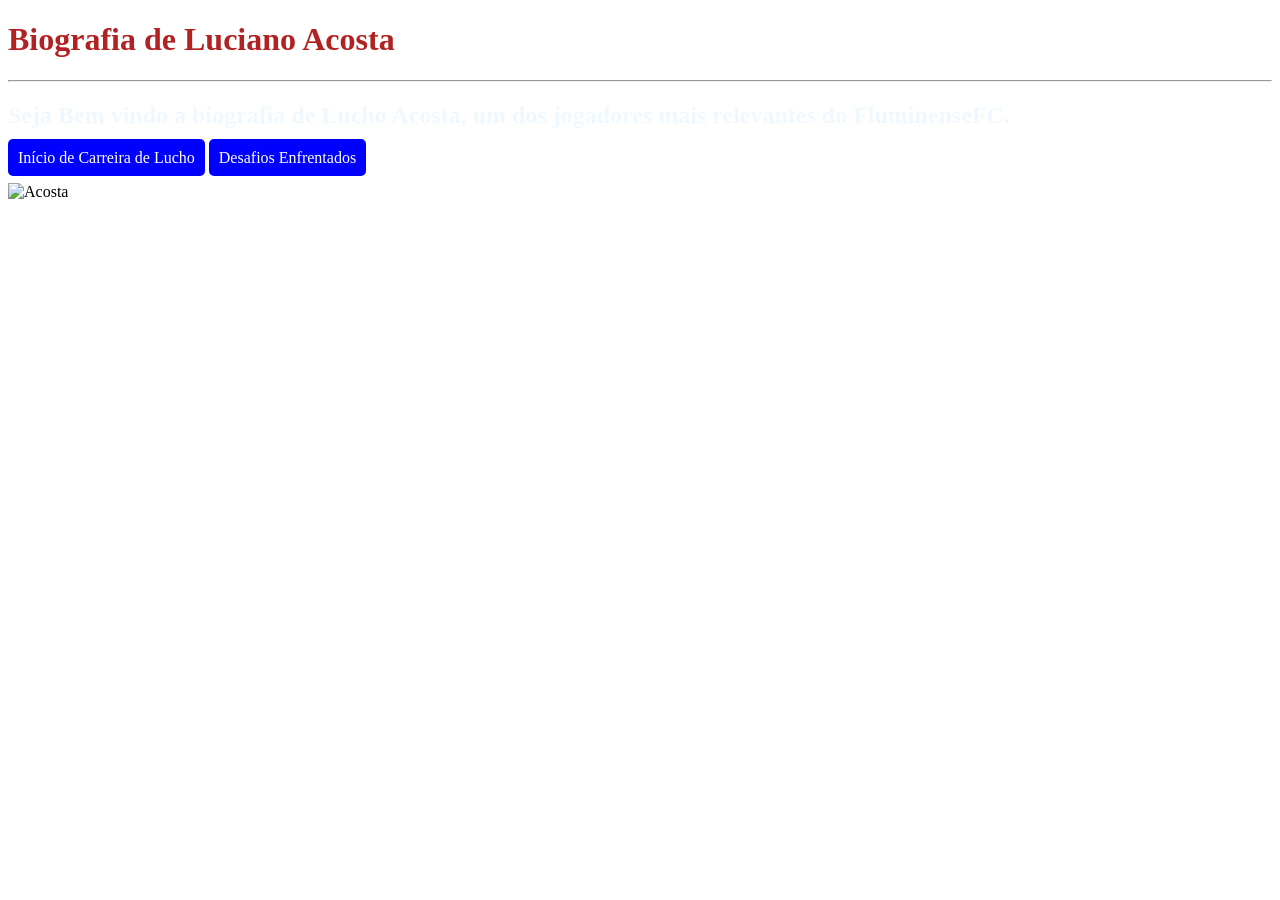
==== index.html @ 2be3525a "Add files via upload" ====
<!DOCTYPE html>
<html lang="pt-BR">

<head>
    <meta charset="UTF-8">
    <meta name="viewport" content="width=device-width, initial-scale=1.0">
    <title>Exercício1</title>
    <h1 style="color: firebrick;">Biografia de Luciano Acosta</h1>
    <hr>
    <h2 style="color: aliceblue;">Seja Bem vindo a biografia de Lucho Acosta, um dos jogadores mais relevantes do
        FluminenseFC.</h2>
    <a href="início.html"
        style="padding: 10px; background-color: blue; color: white; text-decoration: none; border-radius: 5px;">
        Início de Carreira de Lucho</a>
    <a href="jdesafios.html"
        style="padding: 10px; background-color: blue; color: white; text-decoration: none; border-radius: 5px;">
        Desafios Enfrentados</a>

<body style="background:url('./images/texturapreta.jpg')">
    <p><img src="images/lucho.jpg" alt="Acosta" class="foto1"></p>



    <script src="script.css"></script>
</body>

</html>
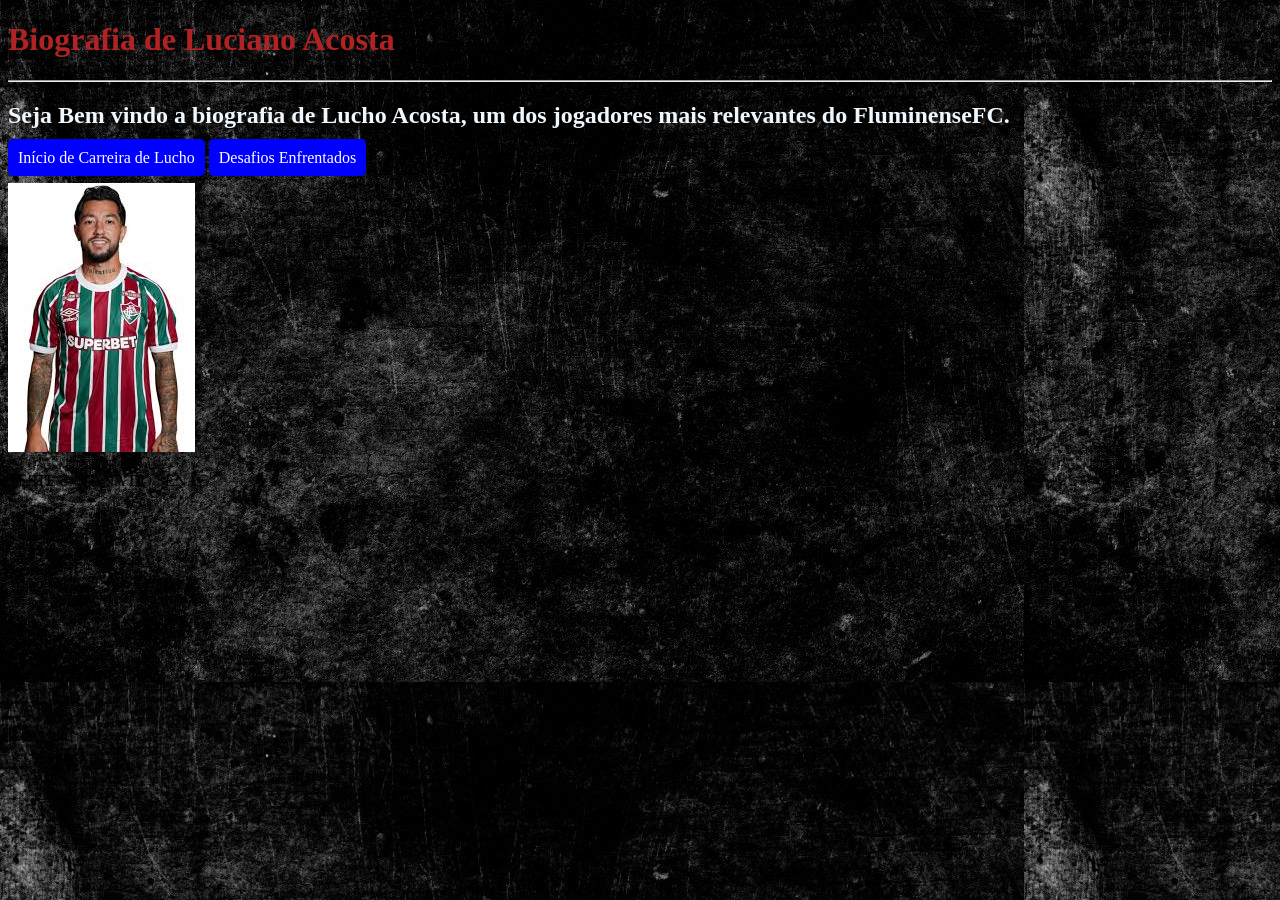
==== commit 6a012a4f: "Atualização ao arquivo index.html" ====
--- a/index.html
+++ b/index.html
@@ -19,7 +19,7 @@
 <body style="background:url('./images/texturapreta.jpg')">
     <p><img src="images/lucho.jpg" alt="Acosta" class="foto1"></p>
 
-
+<p style>TESTE SACANA DO SENAC</p>
 
     <script src="script.css"></script>
 </body>
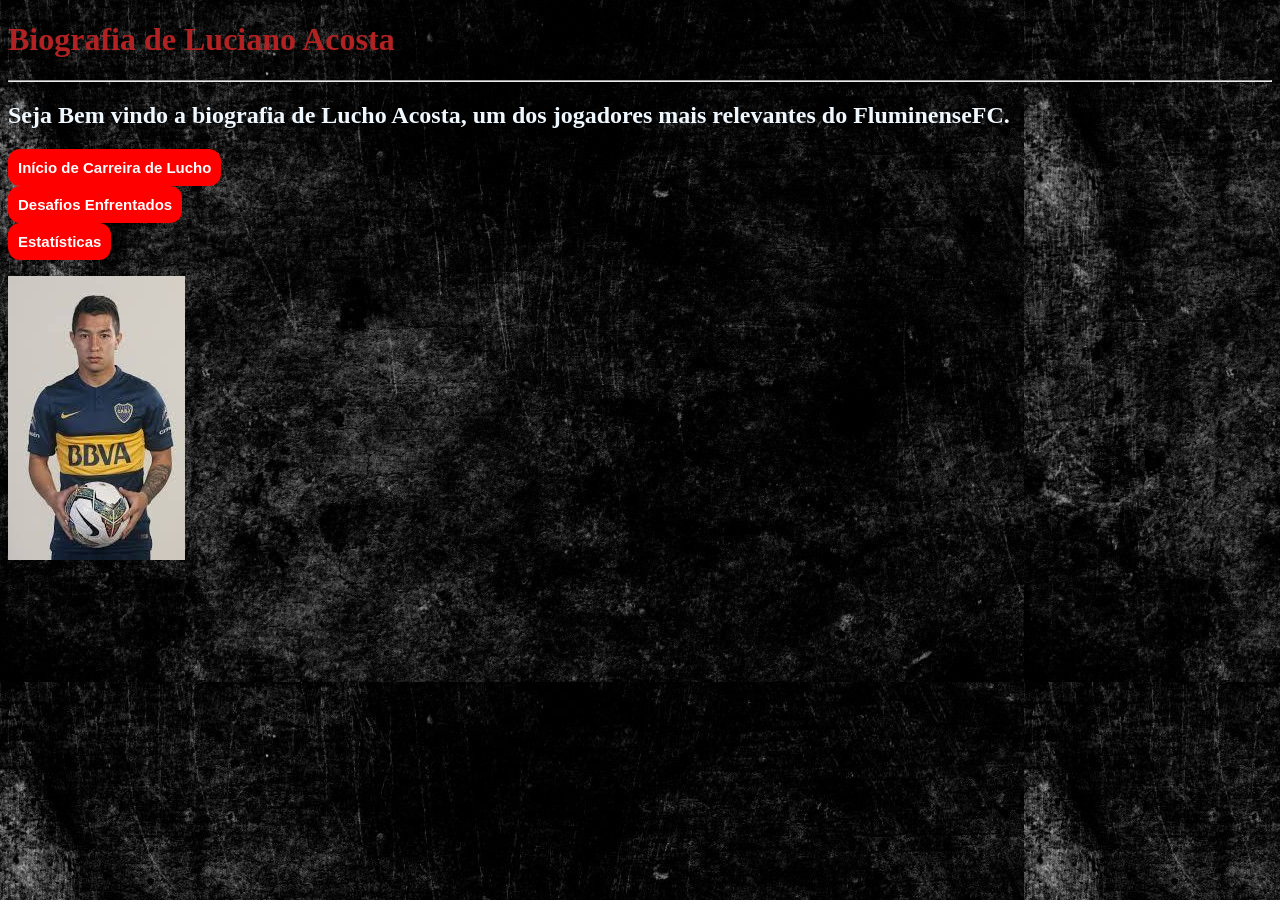
==== commit cb208963: "atualizacao" ====
--- a/index.html
+++ b/index.html
@@ -9,18 +9,28 @@
     <hr>
     <h2 style="color: aliceblue;">Seja Bem vindo a biografia de Lucho Acosta, um dos jogadores mais relevantes do
         FluminenseFC.</h2>
-    <a href="início.html"
-        style="padding: 10px; background-color: blue; color: white; text-decoration: none; border-radius: 5px;">
-        Início de Carreira de Lucho</a>
-    <a href="jdesafios.html"
-        style="padding: 10px; background-color: blue; color: white; text-decoration: none; border-radius: 5px;">
-        Desafios Enfrentados</a>
+
+    <link rel="stylesheet" href="script.css">
+    <div>
+        <a href="início.html">
+        <button class="one">Início de Carreira de Lucho</button></a>
+    </div>
+    <link rel="stylesheet" href="script.css">
+    <div>
+        <a href="jdesafios.html">
+            <button class="two">Desafios Enfrentados</button>
+        </a>
+    </div>
+
+    <link rel="stylesheet" href="script.css">
+    <div>
+        <a href="estatisticas.html">
+            <button class="three">Estatísticas</button>
+        </a>
+    <div>
 
 <body style="background:url('./images/texturapreta.jpg')">
-    <p><img src="images/lucho.jpg" alt="Acosta" class="foto1"></p>
-
-<p style>TESTE SACANA DO SENAC</p>
-
+    <p><img src="images/acostaboca.jpg" alt="Acosta" class="foto1"></p>
     <script src="script.css"></script>
 </body>
 
--- a/script.css
+++ b/script.css
@@ -0,0 +1,63 @@
+/* Botão de Início de Carreira */
+.one {
+    padding: 10px;
+    font-size: 15px;
+    font-weight: 600;
+    background-color: red;
+    color: white;
+    border: none;
+    border-radius: 12px;
+    cursor: pointer;
+    transition: all 0.3s ease;
+}
+.one:hover {
+    background-color: rgb(0, 0, 254);
+    transform: translateY(-3px);
+}
+.one:focus {
+    outline: none;
+    box-shadow: 0 0 0 3px rgba(0, 0, 254, 0.5);
+}
+    /* Botão de Desafios */
+    .two {
+    padding-right: 600px;
+    padding: 10px;
+    font-size: 15px;
+    font-weight: 600;
+    background-color: red;
+    color: white;
+    border: none;
+    border-radius: 12px;
+    cursor: pointer;
+    transition: all 0.3s ease;
+}
+
+.two:hover {
+    background-color: rgb(0, 0, 254);
+    transform: translateY(-3px);
+}
+.two:focus {
+    outline: none;
+    box-shadow: 0 0 0 3px rgba(0, 0, 254, 0.5);
+}
+/*Botão de Estatísticas*/
+    .three {
+    padding-right: 600px;
+    padding: 10px;
+    font-size: 15px;
+    font-weight: 600;
+    background-color: red;
+    color: white;
+    border: none;
+    border-radius: 12px;
+    cursor: pointer;
+    transition: all 0.3s ease;
+}
+.three:hover {
+    background-color: rgb(0, 0, 254);
+    transform: translateY(-3px);
+}
+.three:focus {
+    outline: none;
+    box-shadow: 0 0 0 3px rgba(0, 0, 254, 0.5);
+}
--- a/script.css
+++ b/script.css
@@ -0,0 +1,63 @@
+/* Botão de Início de Carreira */
+.one {
+    padding: 10px;
+    font-size: 15px;
+    font-weight: 600;
+    background-color: red;
+    color: white;
+    border: none;
+    border-radius: 12px;
+    cursor: pointer;
+    transition: all 0.3s ease;
+}
+.one:hover {
+    background-color: rgb(0, 0, 254);
+    transform: translateY(-3px);
+}
+.one:focus {
+    outline: none;
+    box-shadow: 0 0 0 3px rgba(0, 0, 254, 0.5);
+}
+    /* Botão de Desafios */
+    .two {
+    padding-right: 600px;
+    padding: 10px;
+    font-size: 15px;
+    font-weight: 600;
+    background-color: red;
+    color: white;
+    border: none;
+    border-radius: 12px;
+    cursor: pointer;
+    transition: all 0.3s ease;
+}
+
+.two:hover {
+    background-color: rgb(0, 0, 254);
+    transform: translateY(-3px);
+}
+.two:focus {
+    outline: none;
+    box-shadow: 0 0 0 3px rgba(0, 0, 254, 0.5);
+}
+/*Botão de Estatísticas*/
+    .three {
+    padding-right: 600px;
+    padding: 10px;
+    font-size: 15px;
+    font-weight: 600;
+    background-color: red;
+    color: white;
+    border: none;
+    border-radius: 12px;
+    cursor: pointer;
+    transition: all 0.3s ease;
+}
+.three:hover {
+    background-color: rgb(0, 0, 254);
+    transform: translateY(-3px);
+}
+.three:focus {
+    outline: none;
+    box-shadow: 0 0 0 3px rgba(0, 0, 254, 0.5);
+}
--- a/script.css
+++ b/script.css
@@ -0,0 +1,63 @@
+/* Botão de Início de Carreira */
+.one {
+    padding: 10px;
+    font-size: 15px;
+    font-weight: 600;
+    background-color: red;
+    color: white;
+    border: none;
+    border-radius: 12px;
+    cursor: pointer;
+    transition: all 0.3s ease;
+}
+.one:hover {
+    background-color: rgb(0, 0, 254);
+    transform: translateY(-3px);
+}
+.one:focus {
+    outline: none;
+    box-shadow: 0 0 0 3px rgba(0, 0, 254, 0.5);
+}
+    /* Botão de Desafios */
+    .two {
+    padding-right: 600px;
+    padding: 10px;
+    font-size: 15px;
+    font-weight: 600;
+    background-color: red;
+    color: white;
+    border: none;
+    border-radius: 12px;
+    cursor: pointer;
+    transition: all 0.3s ease;
+}
+
+.two:hover {
+    background-color: rgb(0, 0, 254);
+    transform: translateY(-3px);
+}
+.two:focus {
+    outline: none;
+    box-shadow: 0 0 0 3px rgba(0, 0, 254, 0.5);
+}
+/*Botão de Estatísticas*/
+    .three {
+    padding-right: 600px;
+    padding: 10px;
+    font-size: 15px;
+    font-weight: 600;
+    background-color: red;
+    color: white;
+    border: none;
+    border-radius: 12px;
+    cursor: pointer;
+    transition: all 0.3s ease;
+}
+.three:hover {
+    background-color: rgb(0, 0, 254);
+    transform: translateY(-3px);
+}
+.three:focus {
+    outline: none;
+    box-shadow: 0 0 0 3px rgba(0, 0, 254, 0.5);
+}
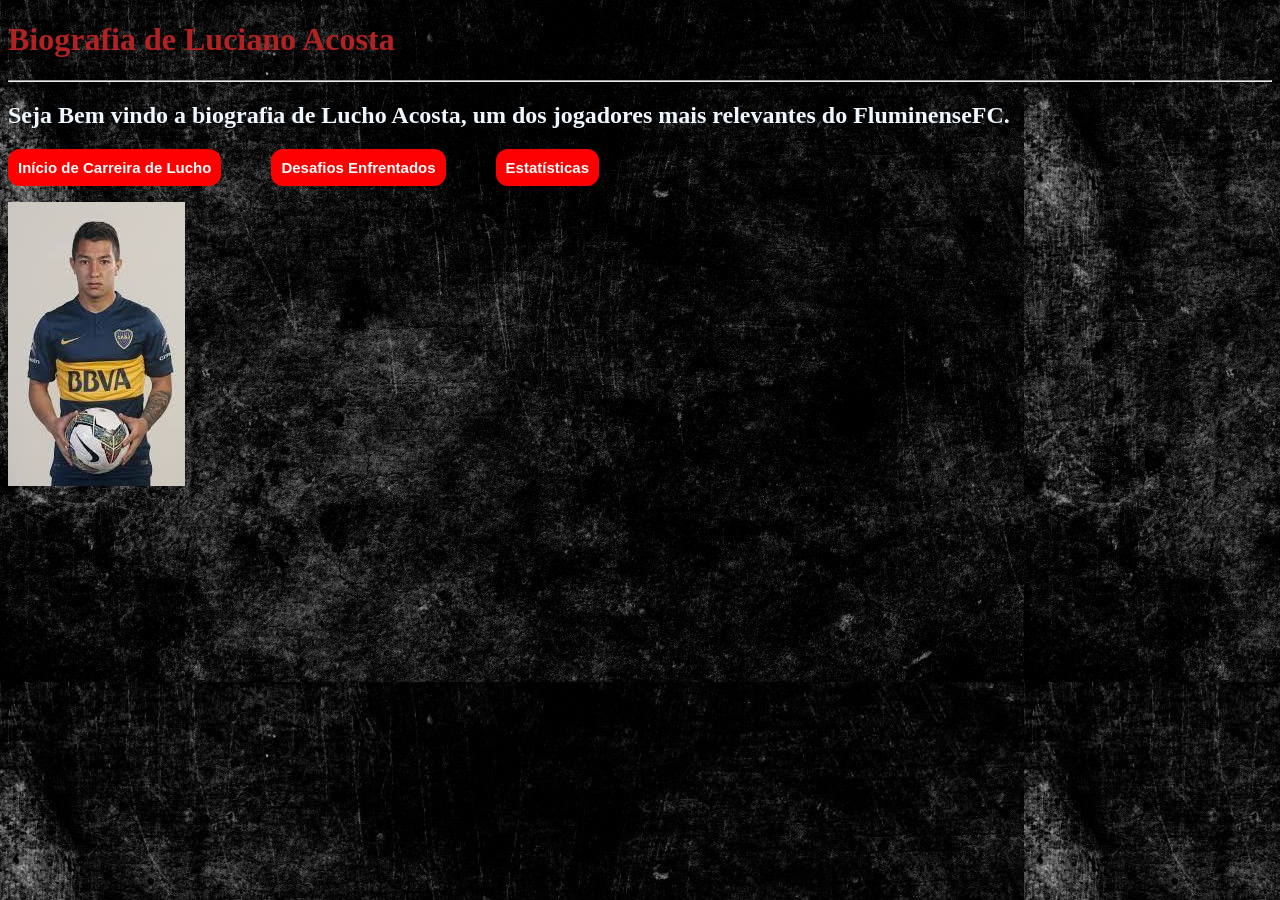
==== commit cbeedd84: "atualizacao2" ====
--- a/index.html
+++ b/index.html
@@ -9,25 +9,18 @@
     <hr>
     <h2 style="color: aliceblue;">Seja Bem vindo a biografia de Lucho Acosta, um dos jogadores mais relevantes do
         FluminenseFC.</h2>
-
+    <div class="buttons">
     <link rel="stylesheet" href="script.css">
-    <div>
         <a href="início.html">
-        <button class="one">Início de Carreira de Lucho</button></a>
-    </div>
-    <link rel="stylesheet" href="script.css">
-    <div>
+            <button class="one">Início de Carreira de Lucho</button></a>
+        <link rel="stylesheet" href="script.css">
         <a href="jdesafios.html">
             <button class="two">Desafios Enfrentados</button>
-        </a>
+            <link rel="stylesheet" href="script.css">
+            <a href="estatisticas.html">
+                <button class="three">Estatísticas</button>
     </div>
-
-    <link rel="stylesheet" href="script.css">
-    <div>
-        <a href="estatisticas.html">
-            <button class="three">Estatísticas</button>
-        </a>
-    <div>
+</head>
 
 <body style="background:url('./images/texturapreta.jpg')">
     <p><img src="images/acostaboca.jpg" alt="Acosta" class="foto1"></p>
--- a/script.css
+++ b/script.css
@@ -61,3 +61,7 @@
     outline: none;
     box-shadow: 0 0 0 3px rgba(0, 0, 254, 0.5);
 }
+.buttons {
+    display: flex;
+    gap: 50px;
+}
--- a/script.css
+++ b/script.css
@@ -61,3 +61,7 @@
     outline: none;
     box-shadow: 0 0 0 3px rgba(0, 0, 254, 0.5);
 }
+.buttons {
+    display: flex;
+    gap: 50px;
+}
--- a/script.css
+++ b/script.css
@@ -61,3 +61,7 @@
     outline: none;
     box-shadow: 0 0 0 3px rgba(0, 0, 254, 0.5);
 }
+.buttons {
+    display: flex;
+    gap: 50px;
+}
